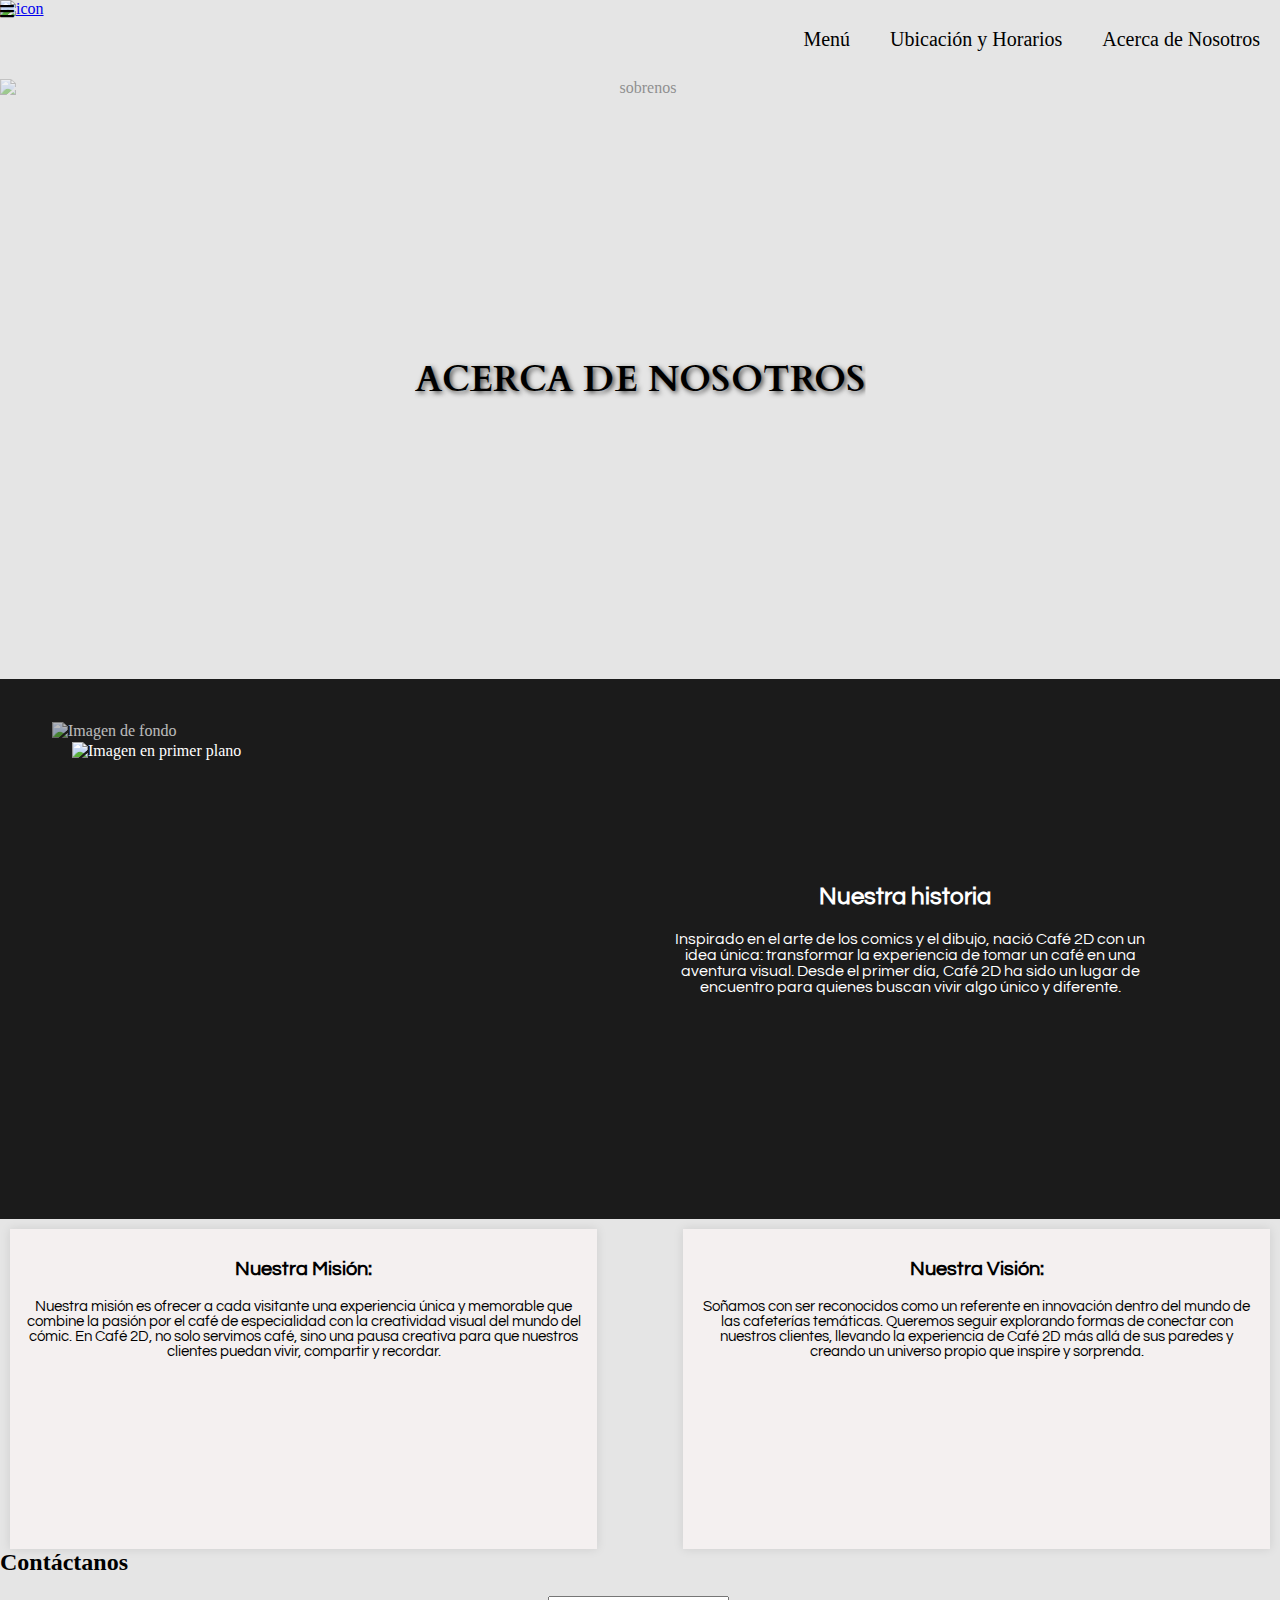
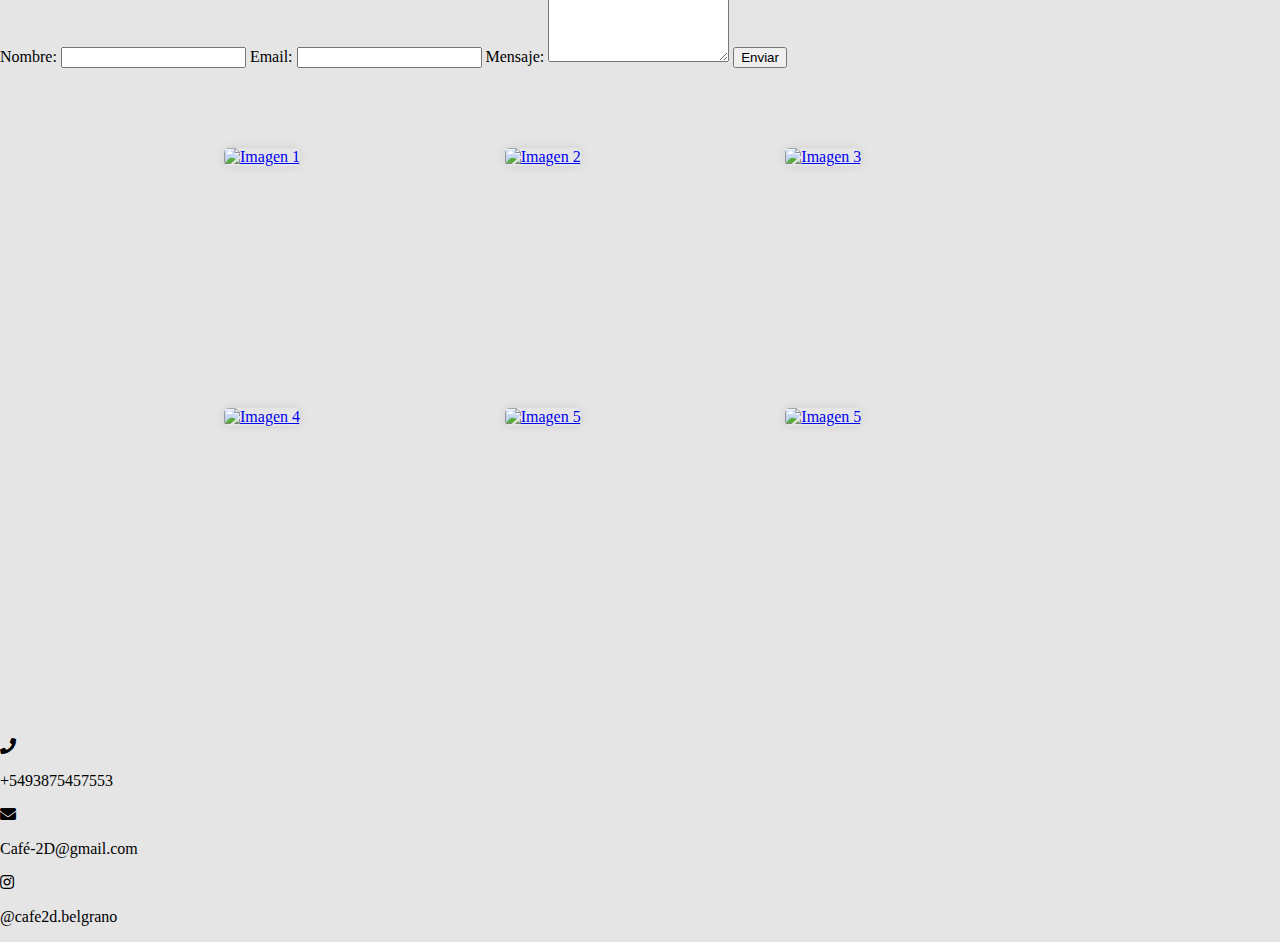
==== Acerca de Nostros.html @ d8fd57c8 "responsive the dashboard presentacion and fix image and position of acerca de nosotros" ====
<!doctype html>
<html>

<head>
    <meta charset="utf-8">
    <meta name="viewport" content="width=device=width, initial scale=1.0" />
    <title> Cafe 2D</title>
    <link rel="stylesheet" href="https://cdnjs.cloudflare.com/ajax/libs/font-awesome/4.7.0/css/font-awesome.min.css">
    <link rel="stylesheet" href="https://cdnjs.cloudflare.com/ajax/libs/font-awesome/5.15.4/css/all.min.css">
    <link rel="preconnect" href="https://fonts.googleapis.com">
    <link rel="preconnect" href="https://fonts.gstatic.com" crossorigin>
    <link
        href="https://fonts.googleapis.com/css2?family=Cardo:ital,wght@0,400;0,700;1,400&family=DM+Sans:ital,opsz,wght@0,9..40,100..1000;1,9..40,100..1000&family=Questrial&display=swap"
        rel="stylesheet">
    <link rel="stylesheet" href="Untitled-2.css">
    <link href="https://cdnjs.cloudflare.com/ajax/libs/lightbox2/2.11.3/css/lightbox.min.css" rel="stylesheet">
    <style>
        body {
            background-color: #E5E5E5;
            margin: 0;
            padding: 0;
        }

        .sobrenoscontainer {
            max-width: 100%;
            margin: auto;
            padding: 0
        }

        .sobrenos {
            width: 100%;
            text-align: center;
            background-size: cover;
            background-position: center;
            color: #3a3a3a;
            padding: 0;
        }

        .sobrenosimg {
            width: 100%;
            opacity: 0.5;
            height: 600px;
            object-fit: cover;
            display: block;
            margin: 0 auto;
            margin-top: 0;
            margin-bottom: 0;
        }

        .sobrenos h1 {
            color: black;
            position: absolute;
            font-family: Cardo, serif;
            font-size: 36px;
            font-weight: bold;
            margin-top: -300px;
            left: 50%;
            transform: translate(-50%, -50%);
            text-shadow: 2px 2px 5px rgba(0, 0, 0, 0.7);
            white-space: nowrap;
            max-width: 90%;
            overflow: hidden;
            text-overflow: ellipsis;
        }

        .nuestrahistoria {
            display: flex;
            align-items: center;
            background-color: #1b1b1b;
            color: white;
            justify-content: flex-start;
            height: 500px;
            margin: 0;
            padding-left: 10px;
            padding-right: 10px;
            gap: 30px;
        }

        .image-stack {
            position: relative;
            width: 300px;
            height: 300px;
        }

        .image-stack img {
            width: 100%;
            height: auto;
            position: absolute;
            border: 2px solid #1b1b1b;
        }

        .image-stack img:first-child {
            top: -40px;
            left: 60px;
            z-index: 1;
            width: 300px;
            height: 350px
        }

        .image-stack img:last-child {
            top: -10px;
            left: 150px;
            z-index: 2;
            width: 300px;
            height: 350px;
        }

        .text-container {
            display: flex;
            flex-direction: column;
            align-items: flex-start;
        }

        .text-nuestrahistoria {
            font-size: 32px;
            font-family: "Questrial", serif;
            font-weight: bold;
            line-height: 1.2;
            margin-left: 300px;
            margin-bottom: 10px;
            margin-top: -20px
        }

        .story-description {
            font-size: 25px;
            font-family: "Questrial", serif;
            max-width: 500px;
            text-align: center;
            margin-top: 40px;
            margin-left: 180px;
        }

        .mission-vision {
            display: flex;
            justify-content: space-between;
            margin: 10px 70px;
            flex-wrap: wrap;
            margin-top: 40px;
            height: 300px;
            margin-bottom: 70px;
        }

        .mission-vision div {
            width: 45%;
            height: 100%;
            background-color: #F4F0F0;
            color: #333;
            padding: 40px;
            box-shadow: 0 0 10px rgba(0, 0, 0, 0.1);
            color: black;
            font-family: "Questrial", serif;
            font-size: 23px;
            text-align: center;
        }

        #menu-icon {
            position: relative;
            top: -58px;
        }

        .gallery {
            display: grid;
            grid-template-columns: repeat(3, 1fr);
            grid-template-rows: repeat(2, 250px);
            gap: 10px;
            margin: 80px auto;
            width: 65%;
        }

        .gallery-item img {
            width: 100%;
            height: 100%;
            object-fit: cover;
            border-radius: 5px;
            box-shadow: 0 0 10px rgba(0, 0, 0, 0.1);
        }

        @media (max-width: 768px) {
            .sobrenosimg {

                height: 500px
            }

            .icon {
                margin-top: -13px;
                width: 130px;
                height: 130px
            }

            .fa-bars {
                margin-right: -13px;
                margin-top: -110px
            }

            .header h1 {
                font-size: 25px;
            }

            .text-nuestrahistoria {
                font-size: 30px;
                margin-left: 240px;

            }

            .story-description {
                font-size: 20px;
                margin-right: 5px;
                text-align: center
            }

            .mission-vision {
                flex-direction: column;
                align-items: center;
                margin: 20px 15px;
            }

            .mission-vision div {
                width: 48%;
                padding: 20px;
                font-size: 18px;
            }

            .mission-vision h3 {
                font-size: 24px;
            }
        }

        .gallery {
            display: grid;
            grid-template-columns: repeat(3, 1fr);
            grid-template-rows: repeat(2, 250px);
        }

        .header-container {
            flex-direction: row;
            align-items: flex-start;
        }

        .gallery-item img {
            width: 100%;
            height: 100%;
            object-fit: cover;
            border-radius: 5px;
        }

        .fa-bars {
            align-self: flex-end;
        }

        nav.sidebar.show {
            display: flex;
        }

        .nuestrahistoria {
            padding: 10px;
        }

        .image-stack img:first-child {

            left: 30px;

        }

        .image-stack img:last-child {

            left: 50px;

        }

        @media (max-width: 480px) {
            .icon {
                width: 120px;
                height: 90px
            }

            .fa-bars {
                margin-top: -76px;
                margin-right: 5px;
            }

            .sobrenosimg {
                height: 300px;
            }

            .sobrenos h1 {
                font-size: 18px;
                margin-top: -120px
            }

            .gallery {
                display: grid;
                grid-template-columns: repeat(3, 1fr);
                width: 90%;


            }

            .gallery-item {

                width: 100%;
                height: 100%;
                margin-right: 10px
            }

            .gallery-item img {
                width: 103%;
                height: 190px;
                object-fit: cover;

            }
        }

        .sobrenos h1 {
            margin-bottom: 0;
        }

        .mission-vision {
            margin: 10px 10px;
        }

        .mission-vision div {
            padding: 10px;
            font-size: 15px;
        }

        .mission-vision h3 {
            font-size: 20px;
        }


        .nuestrahistoria {
            display: flex;
            flex-direction: row;
            align-items: center;
            justify-content: center;
            background-color: #1b1b1b;
            color: white;
            padding: 20px;
            gap: 10px;
        }

        .image-stack {
            position: relative;
            width: 150px;
            height: 200px;
            flex-shrink: 0;
        }

        .image-stack img:first-child {
            position: absolute;
            top: 0;
            left: 0;
            width: 100%;
            height: 100%;
            opacity: 0.7;
            object-fit: cover;
        }

        .image-stack img:last-child {
            position: absolute;
            top: 20px;
            left: 20px;
            width: 100%;
            height: 100%;
            object-fit: cover;
            z-index: 1;
        }

        .text-nuestrahistoria {
            font-size: 24px;
            font-weight: bold;
            margin: 0;
            color: white;
            text-align: left;
            padding-left: 20px;
        }

        .text-nuestrahistoria {
            font-size: 24px;
            margin: 0;
            text-align: center;
            margin-left: 10px
        }

        .story-description {
            font-size: 16px;
            margin: 20px 10px;
            text-align: center;
            margin-left: 50px
        }




        @media (min-width: 1024px) {
            .sidebar {
                right: 0;
                position: static;
                display: flex;
                justify-content: flex-end;
                width: auto;
                height: auto;
                background-color: transparent;
                align-items: center;
                gap: 20px;
            }

            .sidebar ul {
                display: flex;
                align-items: center;
                list-style: none;
                padding: 0;
                margin: 0;
                justify-content: flex-end;
            }

            .sidebar ul li {
                padding: 10px 20px;
                text-align: right;
            }

            .sidebar ul li a {
                color: black;
                text-decoration: none;
                font-size: 20px;
                background-color: transparent;
            }

            .sidebar ul li a:hover {
                color: #000;
                transition: color 0.3s;
            }

            .nuestrahistoria {
                justify-content: space-between;
                padding-left: 50px;
                padding-right: 110px;
            }

            .image-stack {
                margin-left: 0;
                width: 420px;
                position: relative;
                margin-top: 2px;
                top: 0px;
                height: 460px;
                
            }

            .historiatext-container {
                margin-left: 50px;
                max-width: 60%;
            }

        }
    </style>
</head>

<body>
    <header>
        <div class="header-container">
            <div class="icon-text" id="iconText">
                <a href="index.html">
                    <picture>
                        <source media="(min-width: 480px)" src="imagenes/logo.png">
                        <img src="imagenes/icono-alta definición.png" alt="icon" class="icon">
                    </picture>
                </a>

            </div>
            <nav id="sidebar" class="sidebar">
                <ul>
                    <li><a href="Menú.html">Menú</a></li>
                    <li><a href="Ubicación y horarios.html">Ubicación y Horarios</a></li>
                    <li><a href="Acerca de Nostros.html">Acerca de Nosotros</a></li>
                </ul>
            </nav>
            <i class="fa fa-bars" aria-hidden="true" id="menu-icon"></i>
        </div>

    </header>


    <div class="sobrenoscontainer">

        <div class="sobrenos">

            <img src="imagenes/sobrenos.jpg" alt="sobrenos" class="sobrenosimg">

            <h1>ACERCA DE NOSOTROS</h1>
        </div>
    </div>


    <div class="nuestrahistoria">
        <div class="image-stack">
            <img src="imagenes/nuestrahistoriabackground.jpg" alt="Imagen de fondo">
            <picture>
                <source media="(min-width: 480px)" src="imagenes/Nuestrahistoria-celulares.jpg">
                <img src="imagenes/Nuestrahistoria.jpg" alt="Imagen en primer plano">
            </picture>

        </div>
        <div class="historiatext-container">
            <div class="text-nuestrahistoria">Nuestra historia</div>
            <p class="story-description">Inspirado en el arte de los comics y el dibujo, nació Café 2D con un idea
                única: transformar la experiencia de tomar un café en una aventura visual. Desde el primer día, Café 2D
                ha sido un lugar de encuentro para quienes buscan vivir algo único y diferente.
            </p>
        </div>
    </div>


    <div class="mission-vision">
        <div class="mission">
            <h3>Nuestra Misión:</h3>
            <p style=" margin-top: 10px">Nuestra misión es ofrecer a cada visitante una experiencia única y memorable
                que combine la pasión por el café de especialidad con la creatividad visual del mundo del cómic. En Café
                2D, no solo servimos café, sino una pausa creativa para que nuestros clientes puedan vivir, compartir y
                recordar.</p>
        </div>
        <div class="vision">
            <h3>Nuestra Visión:</h3>
            <p style=" margin-top: 10px">Soñamos con ser reconocidos como un referente en innovación dentro del mundo de
                las cafeterías temáticas. Queremos seguir explorando formas de conectar con nuestros clientes, llevando
                la experiencia de Café 2D más allá de sus paredes y creando un universo propio que inspire y sorprenda.
            </p>
        </div>
    </div>

    <div class="footer-form">
        <h2>Contáctanos</h2>
        <form action="enviar.php" method="POST">
            <label for="nombre">Nombre:</label>
            <input type="text" id="nombre" name="nombre" required>

            <label for="email">Email:</label>
            <input type="email" id="email" name="email" required>

            <label for="mensaje">Mensaje:</label>
            <textarea id="mensaje" name="mensaje" rows="4" required></textarea>

            <button type="submit">Enviar</button>
        </form>
    </div>


    <div class="gallery">
        <div class="gallery-item large">
            <a href="Galería de imágenes 1-imagen grande.jpg" data-lightbox="fotos" title="Título de Imagen">

                <img src="imagenes/Galería de imágenes 1.jpg" alt="Imagen 1">

            </a>
        </div>
        <div class="gallery-item small">
            <a href="Galería de imágenes 2.jpg" data-lightbox="fotos" title="Título de Imagen">
                <img src="imagenes/Galería de imagenes 2 pequeña.jpg" alt="Imagen 2">
            </a>
        </div>
        <div class="gallery-item small">
            <a href="Galería de imágenes 3- grande.jpg" data-lightbox="fotos" title="Título de Imagen">
                <img src="imagenes/Galería de imágenes 3-.jpg" alt="Imagen 3">
            </a>
        </div>
        <div class="gallery-item small">
            <a href="galería de imágenes 4.jpg" data-lightbox="fotos" title="Título de Imagen">
                <img src="imagenes/galería de imágenes 4-pequeña.jpg" alt="Imagen 4">
            </a>
        </div>
        <div class="gallery-item small">
            <a href="Galería de imágenes 5.jpg" data-lightbox="fotos" title="Título de Imagen">
                <img src="imagenes/Galería de imágenes 5-pequeña.jpg" alt="Imagen 5">
            </a>
        </div>
        <div class="gallery-item small">
            <a href="Galería de imágenes 6.jpg" data-lightbox="fotos" title="Título de Imagen">
                <img src="imagenes/Galería de imágenes 6-pequeña.jpg" alt="Imagen 5">
            </a>
        </div>
    </div>


    <footer>



        <div class="footer">
            <div class="footer-item">
                <i class="fas fa-phone" aria-hidden="true"></i>
                <p>+5493875457553</p>
            </div>
            <div class="footer-item">
                <i class="fas fa-envelope" aria-hidden="true"></i>
                <p>Café-2D@gmail.com</p>
            </div>
            <div class="footer-item">
                <i class="fab fa-instagram" aria-hidden="true"></i>
                <p>@cafe2d.belgrano</p>
            </div>
        </div>

    </footer>

    <script>
        document.getElementById('menu-icon').onclick = function () {
            var sidebar = document.getElementById('sidebar');
            sidebar.classList.toggle('show');
        };

        document.getElementById('iconText').onclick = function () {
            window.location.href = "Café 2D.html"
        };

    </script>
    <script src="https://cdnjs.cloudflare.com/ajax/libs/lightbox2/2.11.3/js/lightbox-plus-jquery.min.js"></script>
</body>

</html>
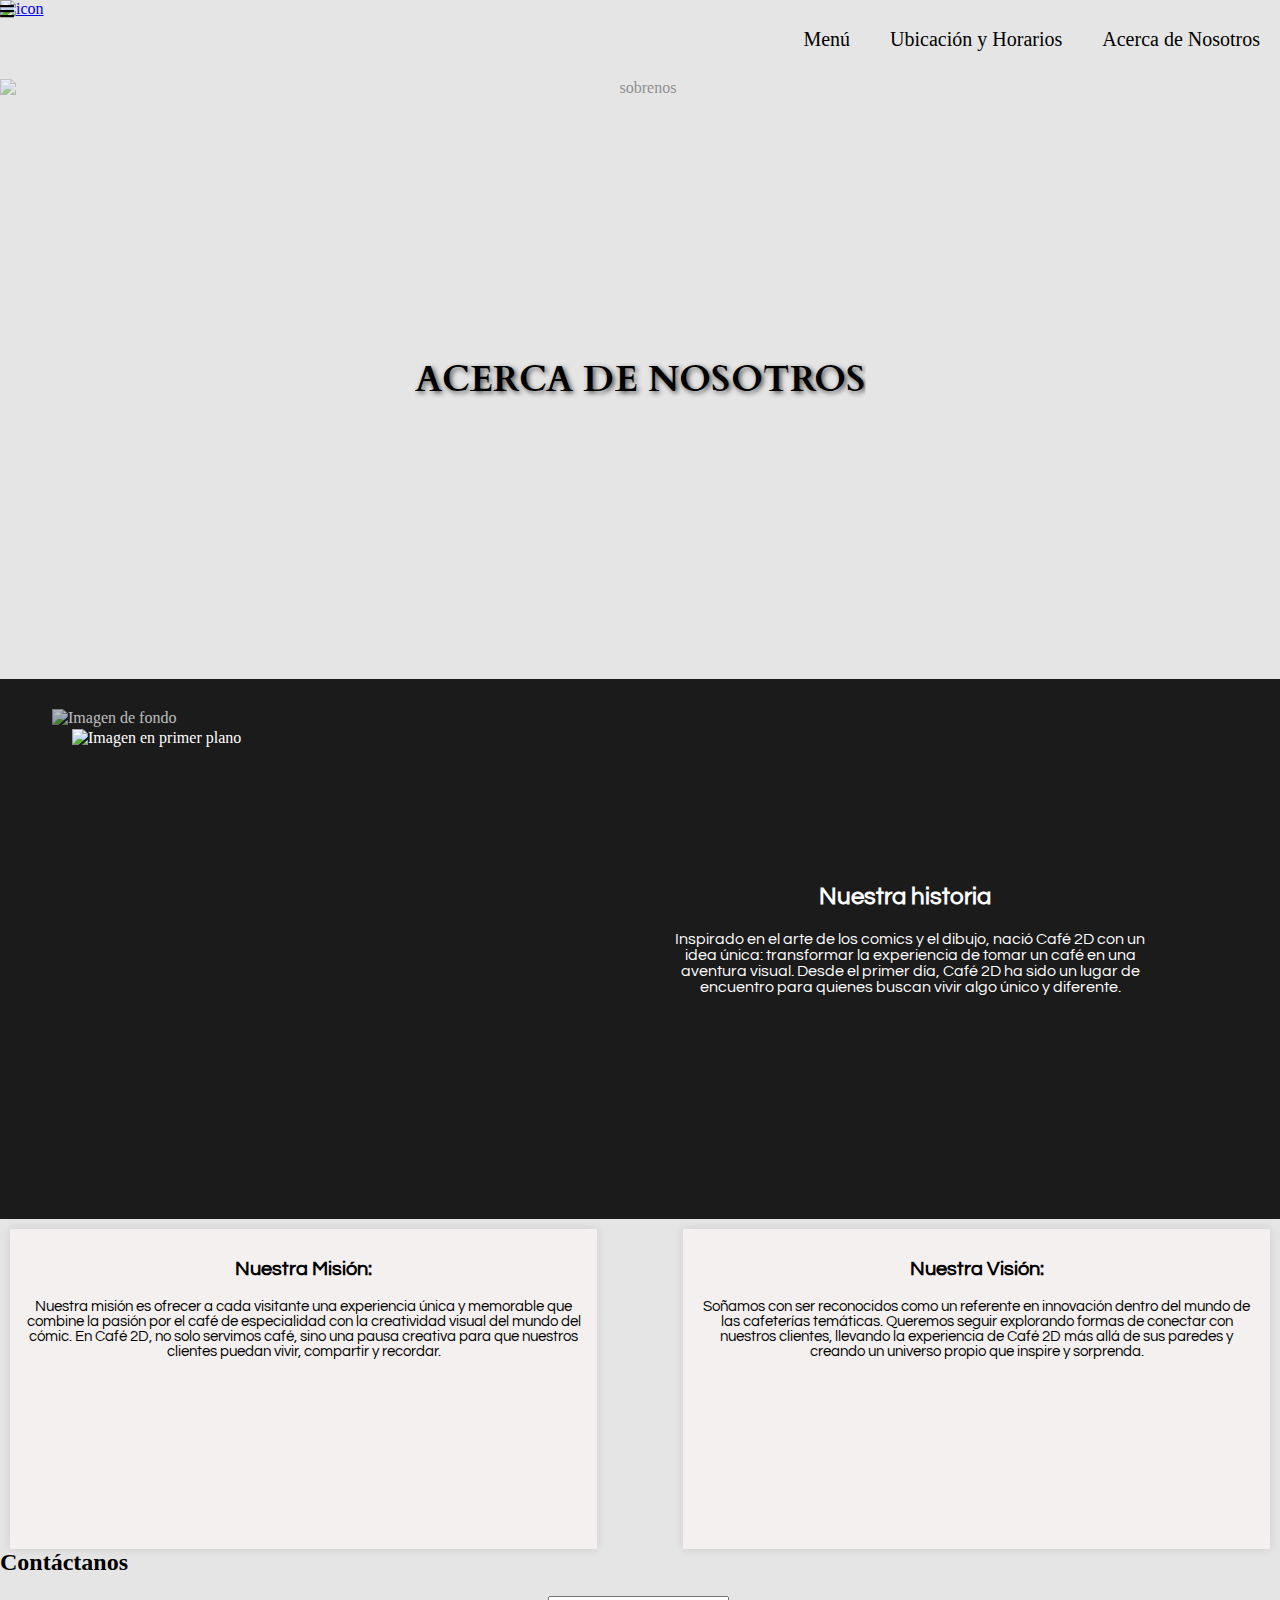
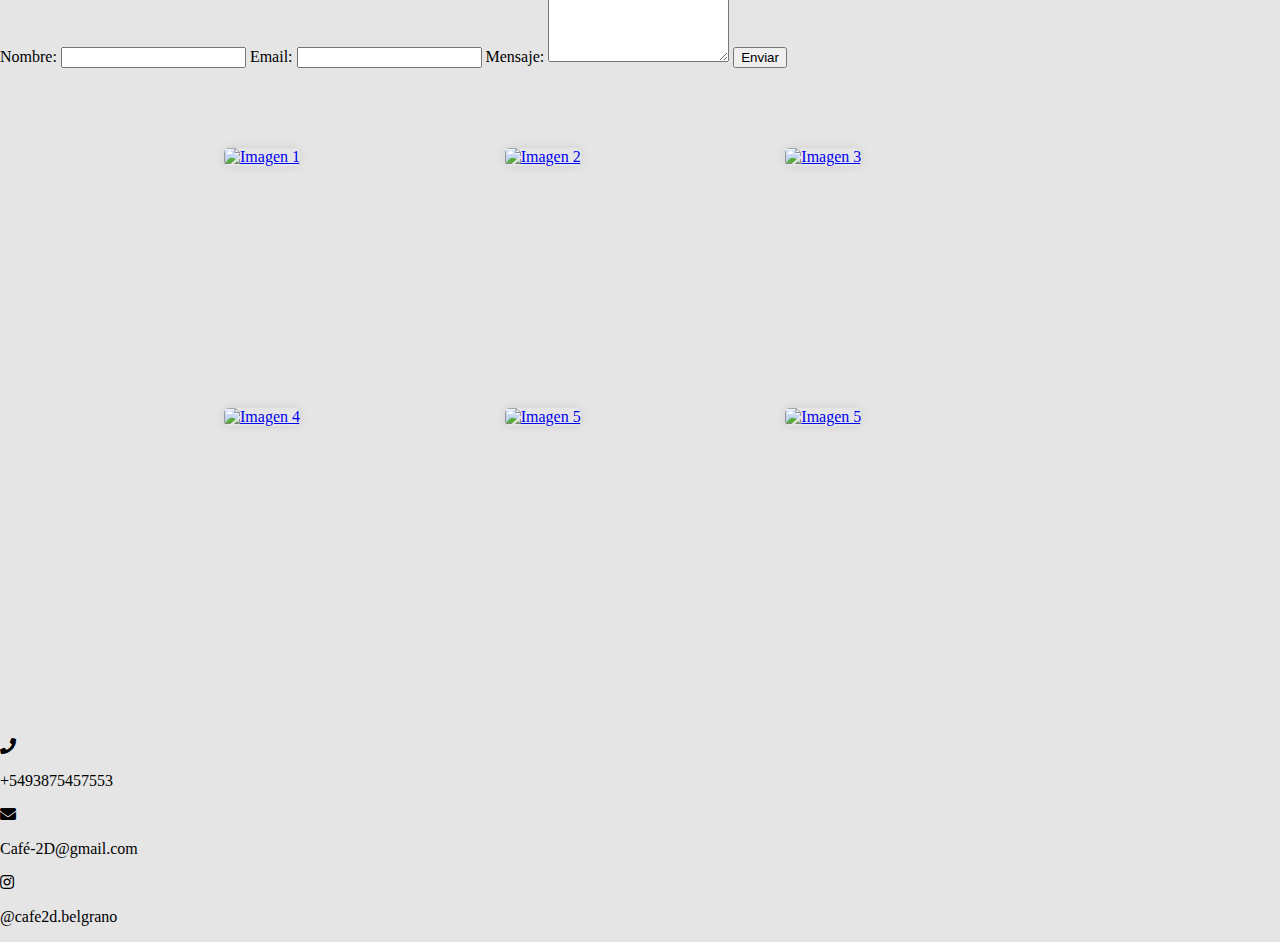
==== commit e751427a: "some feactures" ====
--- a/Acerca de Nostros.html
+++ b/Acerca de Nostros.html
@@ -441,7 +441,7 @@
                 margin-left: 0;
                 width: 420px;
                 position: relative;
-                margin-top: 2px;
+                margin-top: -25px;
                 top: 0px;
                 height: 460px;
                 
